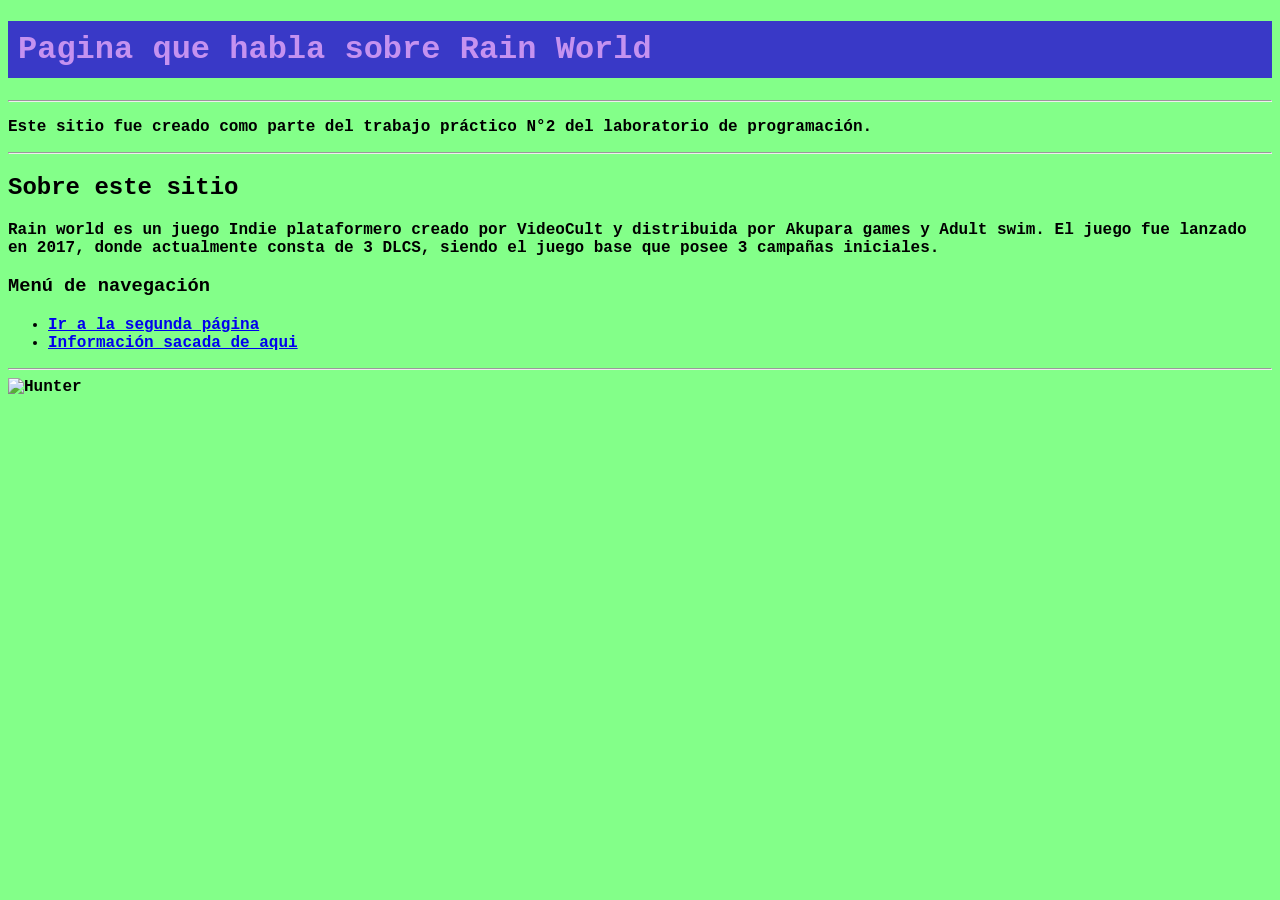
==== index.html @ 39c9abed "Create index.html" ====
<!DOCTYPE html>
<html lang="es">
<head>
<meta charset="UTF-8" />
<title>TP2 - Rain World</title>
</head>
<body style= "Background-color: rgb(131, 255, 137); font-family: 'Courier New', Courier, monospace, sans-serif;">
<!--Porque no puedo ponerle fondo?? afgadsfhjkhkjadfhjhjdfghjfjhsd-->
<link rel="stylesheet" href="style.css">
<!--Ya lo descubri :D-->
<h1 style="color: rgb(197, 146, 240); font-family:'Courier New', Courier, monospace; background-color: rgb(57, 57, 199); padding:10px">Pagina que habla sobre Rain World</h1>
<hr>
<div class="contenedor"></div>
 <div class="rectangulo">
    <p ><b>Este sitio fue creado como parte del trabajo práctico N°2 del
laboratorio de programación.<b></p>
  </div>
  <!-- Tuve que investigar lo del div, estuve un buen rato viendo videos sin algun resultado exitoso hasta que le pregunte a la ia-->
<hr>
<div class="contenedor">
<div class="rectangulo2">
<h2>Sobre este sitio</h2>
<p>Rain world es un juego Indie plataformero creado por VideoCult y distribuida por Akupara games y Adult swim. El juego fue lanzado en 2017, donde actualmente consta de 3 DLCS, siendo el juego base que posee 3 campañas iniciales.</p>
 </div>
 <div class="contenedor"></div>
<div class="rectangulo1">
<h3>Menú de navegación</h3>
<ul>
<li><a href="pagina2.html" target="_blank">Ir a la segunda página</a></li>
<li><a href="https://rainworld.miraheze.org/wiki/Rain_World_Wiki" target="_blank">Información sacada de aqui</a></li>
</ul>
  </div>
<hr>
<img src="https://static.wikitide.net/rainworldwiki/7/7d/Hunter_select_screen_layer.png" alt="Hunter" title="El cazador" width="400">
</body>
</html>
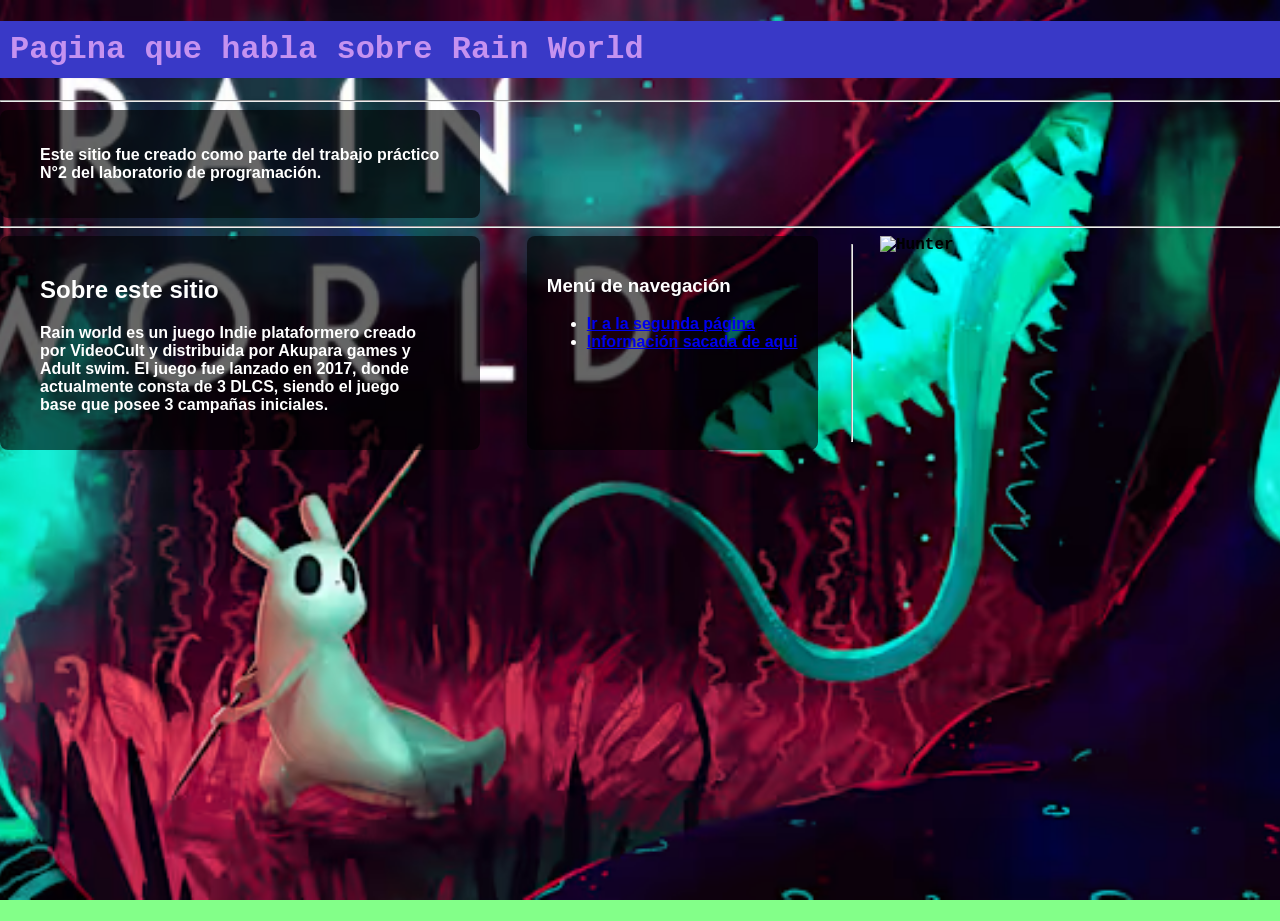
==== commit e57036b2: "Update index.html" ====
--- a/index.html
+++ b/index.html
@@ -26,7 +26,7 @@
 <div class="rectangulo1">
 <h3>Menú de navegación</h3>
 <ul>
-<li><a href="pagina2.html" target="_blank">Ir a la segunda página</a></li>
+<li><a href="Pagina2.html" target="_blank">Ir a la segunda página</a></li>
 <li><a href="https://rainworld.miraheze.org/wiki/Rain_World_Wiki" target="_blank">Información sacada de aqui</a></li>
 </ul>
   </div>
--- a/style.css
+++ b/style.css
@@ -0,0 +1,47 @@
+body {  
+background-attachment: fixed; 
+background-size: cover;      
+    background-repeat: no-repeat; 
+    background-position: center; 
+    margin: 0;
+    height: 100vh;    
+    background-image: url("Imagenes/rain.png")        
+}
+
+.contenedor {
+  display: flex;             
+  gap: 20px;               
+}
+
+.rectangulo {
+  background-color: rgba(0, 0, 0, 0.6); /* negro semitransparente*/
+  color: white;                         /* texto en blanco */
+  padding: 20px 40px;                   /* espacio interno */
+  border-radius: 8px;                   /* esquinas redondeadas */
+  max-width: 400px;                     /* ancho máximo */
+  margin: 0px right;                 /* centrado horizontal */
+  text-align: cover;                  /* texto centrado */
+  font-family: Arial, sans-serif;
+}
+
+.rectangulo1 {
+  background-color: rgba(0, 0, 0, 0.6); 
+  color: white;                         
+  padding: 20px 20px;                   
+  border-radius: 8px;                   
+  max-width: 300px;                     
+  margin: 0px auto;                  
+  text-align: cover;                  
+  font-family: Arial, sans-serif;
+}
+.rectangulo2 {
+  background-color: rgba(0, 0, 0, 0.6);
+  color: white;                         
+  padding: 20px 40px;                   
+  border-radius: 8px;                   
+  max-width: 400px;                    
+  margin: 0px right;                   
+  text-align: cover;                 
+  font-family: Arial, sans-serif;
+}
+
